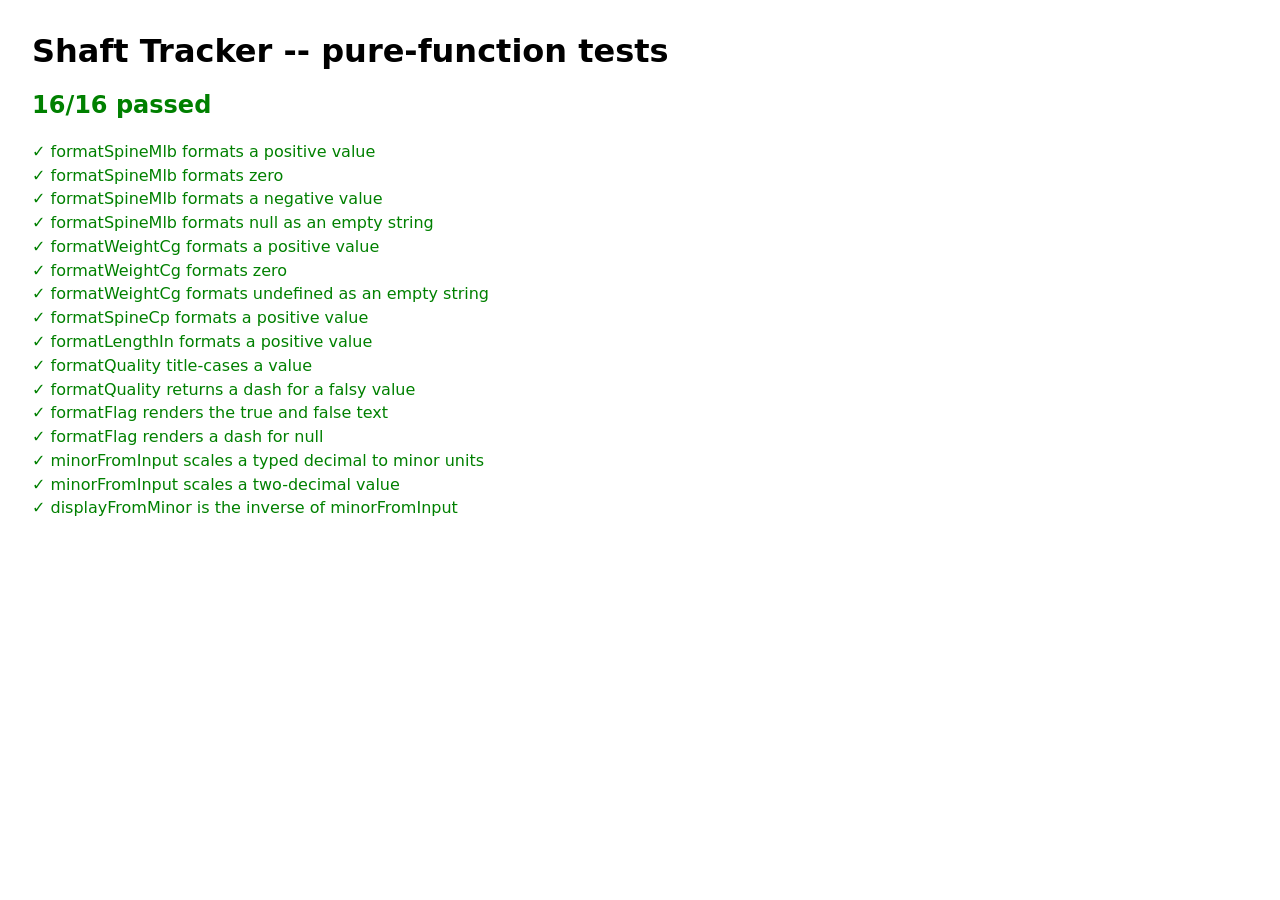
==== static/tests.html @ f1da8ab5 "Extract shared ui.js DOM builders and add a static frontend test page field, optionEl, labeledInline" ====
<!doctype html>
<html lang="en">
<head>
<meta charset="utf-8" />
<title>Shaft Tracker -- tests</title>
<style>
  body { font-family: system-ui, sans-serif; margin: 2rem; }
  ul { list-style: none; padding-left: 0; }
  li { padding: 0.15rem 0; }
</style>
</head>
<body>
<h1>Shaft Tracker -- pure-function tests</h1>
<div id="results"></div>
<script type="module">
  import { report } from "./js/testkit.js";
  import "./js/fmt.test.js";
  report(document.getElementById("results"));
</script>
</body>
</html>
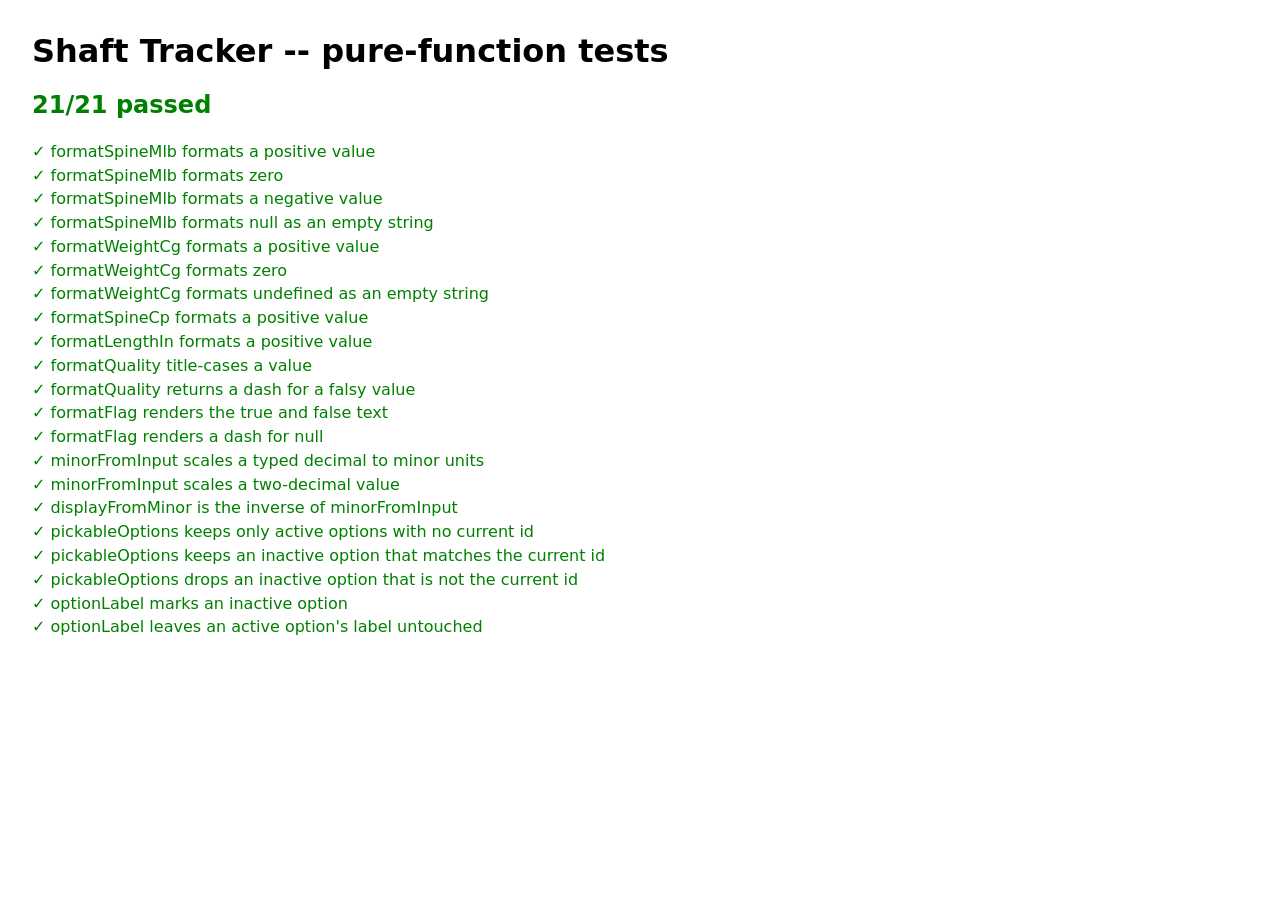
==== commit 03059451: "Add arrow component catalogues and a guarded, field-level Configuration Restores the two pieces of t" ====
--- a/static/tests.html
+++ b/static/tests.html
@@ -15,6 +15,7 @@
 <script type="module">
   import { report } from "./js/testkit.js";
   import "./js/fmt.test.js";
+  import "./js/ui.test.js";
   report(document.getElementById("results"));
 </script>
 </body>
